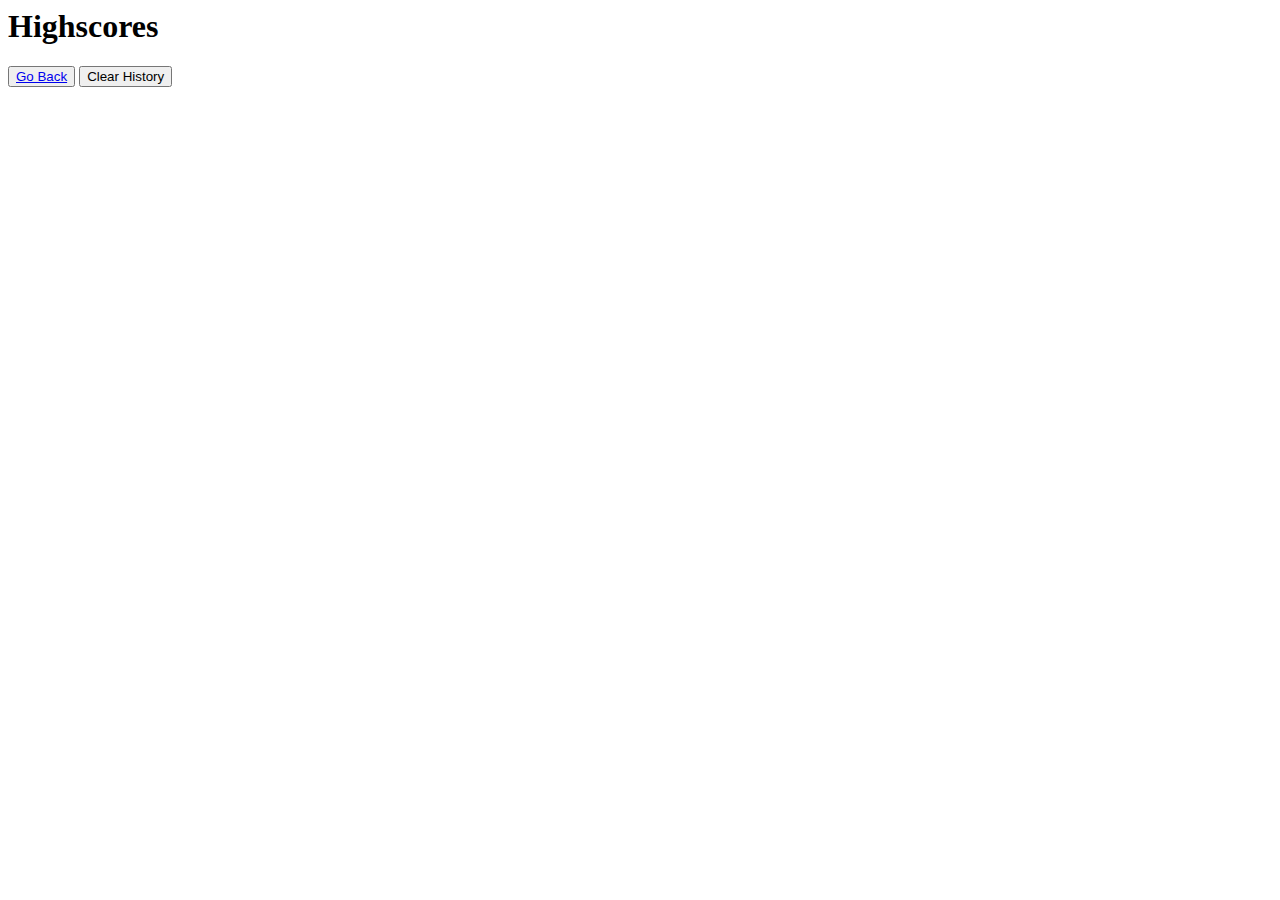
==== highscores.html @ bb869114 "now able to store initials and score in localStorage" ====
<body>

    <h1>Highscores</h1>
    <ul id="score-list">
    </ul>

    <button><a href="./index.html">Go Back</a></button>

    <button id="clearHistory">Clear History</button>

    <script src="./Assets/script.js">
       // document.getElementById("score-list").innerHTML = localStorage.getItem(highscores);
    </script>

<!-- when you click the clear history button, make an alert pop up to ask if the user is sure -->
<!-- add an event listener so when you click, it clears the history -->

</body>
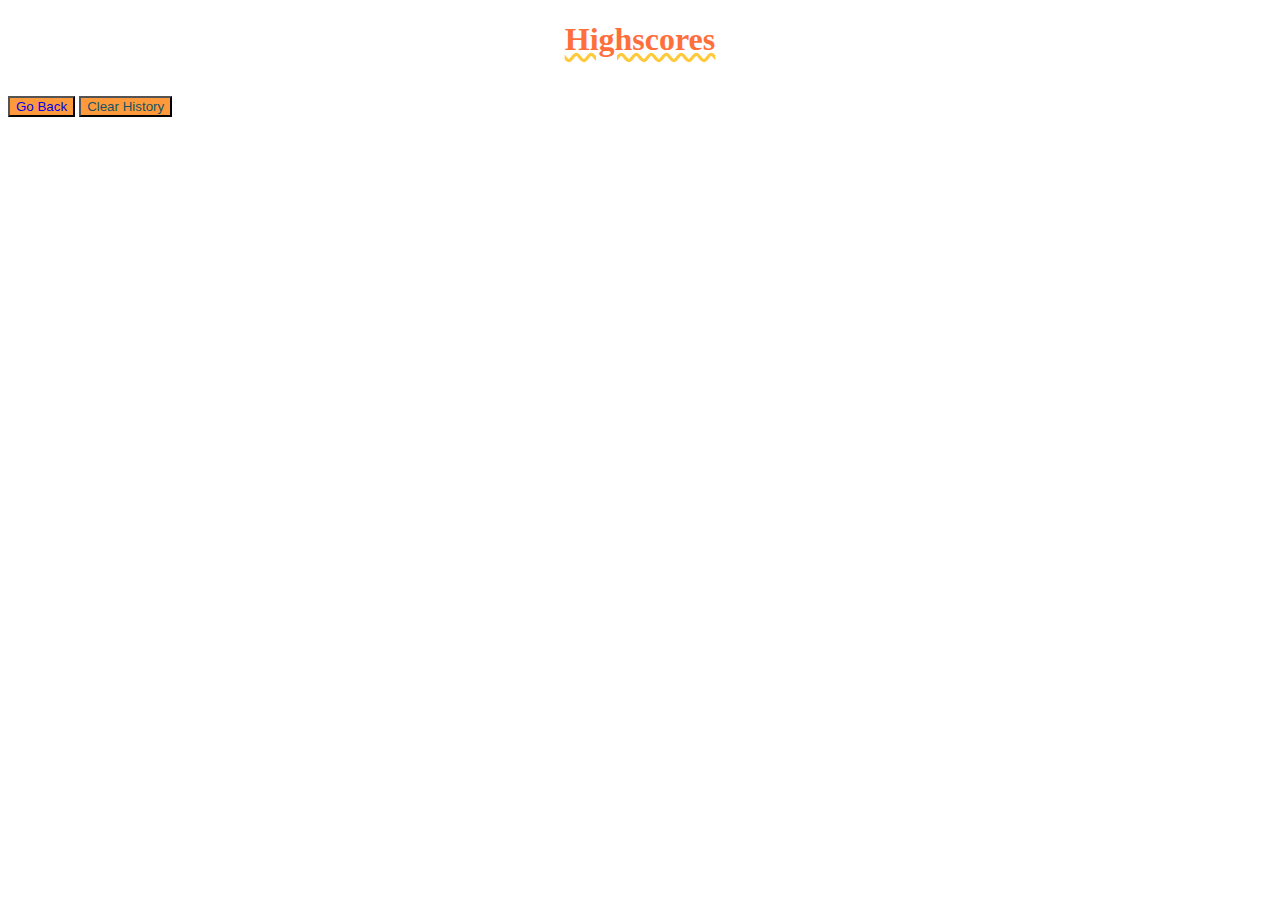
==== commit ee65810b: "questions and answers displayed" ====
--- a/highscores.html
+++ b/highscores.html
@@ -1,9 +1,18 @@
+<!DOCTYPE html>
+<html lang="en">
+<head>
+    <title>Highscores</title>
+    <link rel="stylesheet" href="Assets/style.css" />
+</head>
 <body>
+    
+</body>
+</html>
 
+<body class="highscore-style">
     <h1>Highscores</h1>
-    <ul id="score-list">
-    </ul>
-
+    <ul id="score-list"></ul>
+    
     <button><a href="./index.html">Go Back</a></button>
 
     <button id="clearHistory">Clear History</button>
--- a/Assets/style.css
+++ b/Assets/style.css
@@ -0,0 +1,99 @@
+.flex-container {
+    display: flex;
+    justify-content: space-between;
+}
+
+.scores {
+    display: flex;
+}
+
+.scores a {
+    text-decoration: #ffc93c wavy underline;
+    color: #ffc93c;
+    background-color: #155263;
+    font-family:Georgia, 'Times New Roman', Times, serif;
+    padding: 20px;
+}
+
+a:hover {
+    font-weight: bold;
+}
+
+.timer {
+    text-decoration: #155263 wavy underline;
+    color: #155263;
+    background-color: #ffc93c;
+    font-family:Georgia, 'Times New Roman', Times, serif;
+    padding: 20px;
+}
+
+.start h1 {
+    display: flex;
+    justify-content: center;
+    color: #ff6f3c;
+    font-family: Georgia, 'Times New Roman', Times, serif;
+}
+
+.start p {
+    display: flex;
+    justify-content: center;
+    font-family:Georgia, 'Times New Roman', Times, serif;
+}
+
+button {
+    background-color: #ff9a3c;
+    color: #155263;
+}
+
+button:hover {
+    font-weight: bold;
+}
+
+/* how do I center the start quiz button? */
+
+/* .hide {
+    display: none;
+} */
+
+.hide h2 {
+    display: flex;
+    justify-content: center;
+    font-family: Georgia, 'Times New Roman', Times, serif;
+    color: #ff6f3c;
+    text-decoration: #ffc93c wavy underline;
+}
+
+.hide p {
+    display: flex;
+    justify-content: center;
+    font-family: Georgia, 'Times New Roman', Times, serif;
+}
+
+.highscore-style h1 {
+    display: flex;
+    justify-content: center;
+    font-family: Georgia, 'Times New Roman', Times, serif;
+    color: #ff6f3c;
+    text-decoration: #ffc93c wavy underline;
+}
+
+.highscore-style ul {
+    display: flex;
+    justify-content: center;
+    font-family: Georgia, 'Times New Roman', Times, serif;
+    list-style-type: none;
+    color: #155263;
+}
+
+.highscore-style button a {
+    text-decoration: none;
+}
+
+.highscore-style button a:visited {
+    color: #155263;
+}
+
+
+
+
+
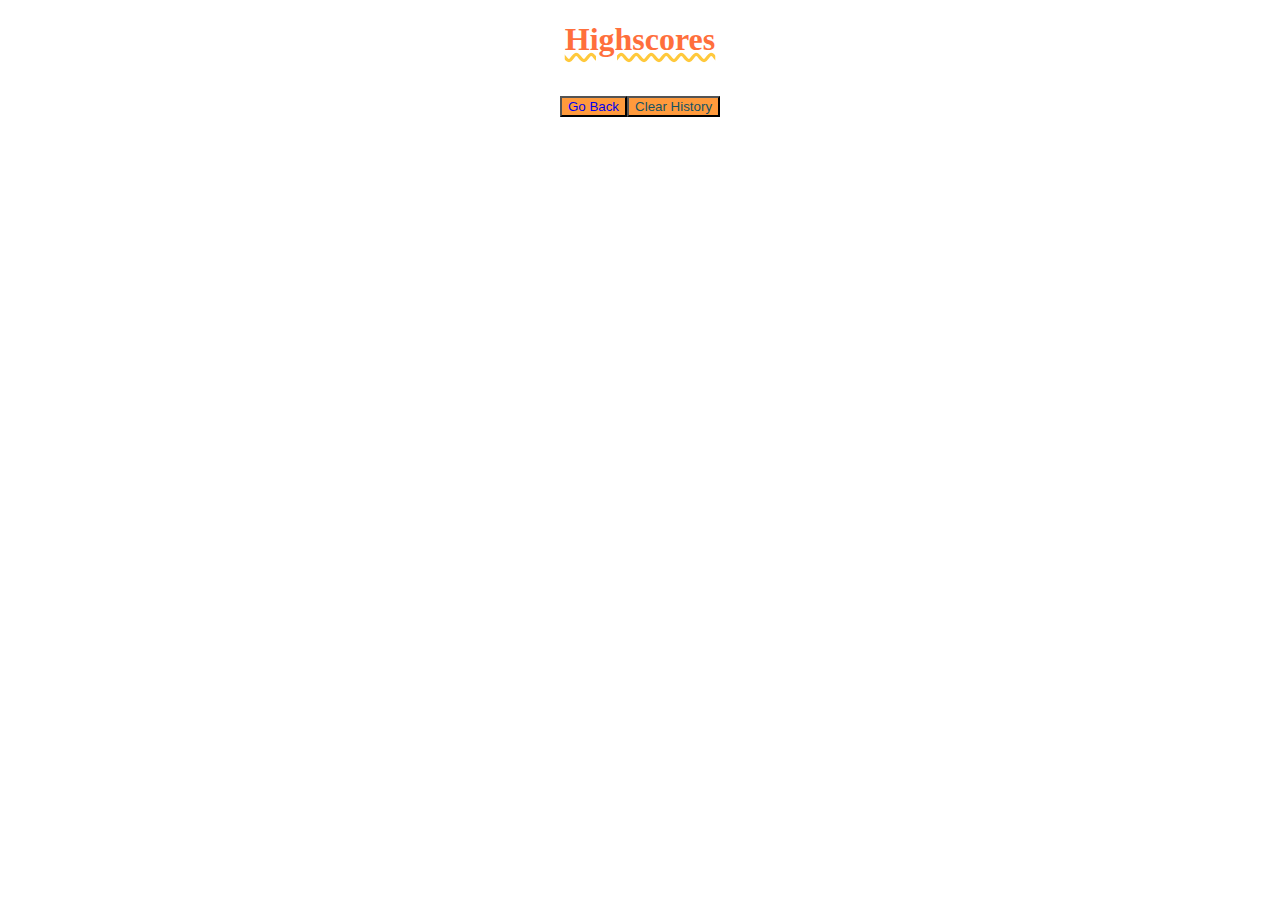
==== commit d33431cd: "completed README" ====
--- a/highscores.html
+++ b/highscores.html
@@ -12,10 +12,10 @@
 <body class="highscore-style">
     <h1>Highscores</h1>
     <ul id="score-list"></ul>
-    
-    <button><a href="./index.html">Go Back</a></button>
-
-    <button id="clearHistory">Clear History</button>
+    <div class="highscore-buttons">
+        <button><a href="./index.html">Go Back</a></button>
+        <button id="clearHistory">Clear History</button>
+    </div>
 
     <script src="./Assets/script.js">
        // document.getElementById("score-list").innerHTML = localStorage.getItem(highscores);
--- a/Assets/style.css
+++ b/Assets/style.css
@@ -27,17 +27,26 @@
     padding: 20px;
 }
 
+.start {
+    display: flex;
+    flex-direction: column;
+    justify-content: center;
+    font-family: Georgia, 'Times New Roman', Times, serif;
+}
+
 .start h1 {
     display: flex;
     justify-content: center;
     color: #ff6f3c;
-    font-family: Georgia, 'Times New Roman', Times, serif;
 }
 
 .start p {
     display: flex;
     justify-content: center;
-    font-family:Georgia, 'Times New Roman', Times, serif;
+}
+
+.start button {
+    align-self: center;
 }
 
 button {
@@ -49,24 +58,41 @@
     font-weight: bold;
 }
 
-/* how do I center the start quiz button? */
 
-/* .hide {
+.hide {
     display: none;
-} */
+}
 
-.hide h2 {
+.style-box {
+    display: flex;
+    flex-direction: column;
+    justify-content: center;
+    font-family: Georgia, 'Times New Roman', Times, serif;
+}
+
+.style-box h2 {
     display: flex;
     justify-content: center;
-    font-family: Georgia, 'Times New Roman', Times, serif;
     color: #ff6f3c;
     text-decoration: #ffc93c wavy underline;
 }
 
-.hide p {
+.style-box p {
     display: flex;
     justify-content: center;
-    font-family: Georgia, 'Times New Roman', Times, serif;
+}
+
+.style-box button {
+    align-self: center;
+}
+
+#question-title {
+    text-decoration: none;
+}
+
+.choices {
+    display: flex;
+    flex-direction: column;
 }
 
 .highscore-style h1 {
@@ -79,10 +105,16 @@
 
 .highscore-style ul {
     display: flex;
-    justify-content: center;
+    flex-direction: column;
+    align-items: center;
     font-family: Georgia, 'Times New Roman', Times, serif;
     list-style-type: none;
     color: #155263;
+}
+
+.highscore-buttons {
+    display: flex;
+    justify-content: center;
 }
 
 .highscore-style button a {
@@ -97,3 +129,4 @@
 
 
 
+
